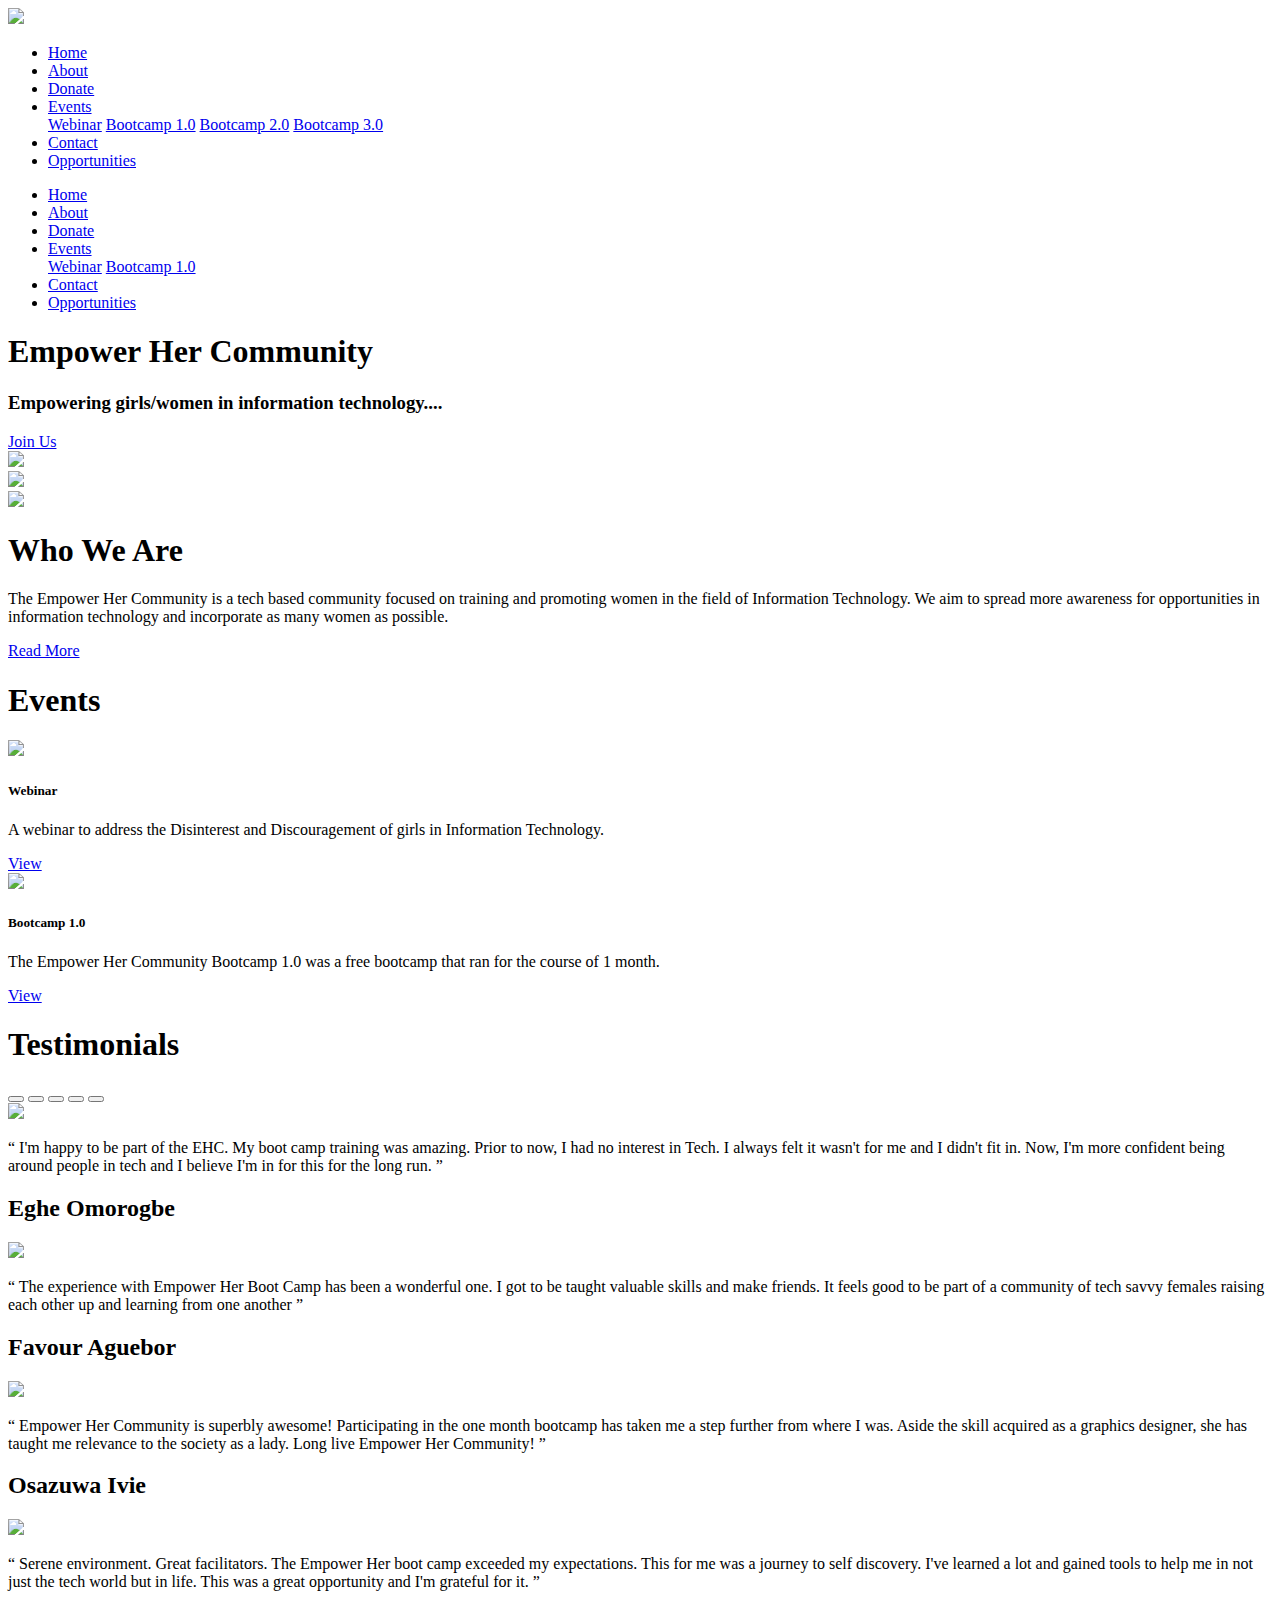
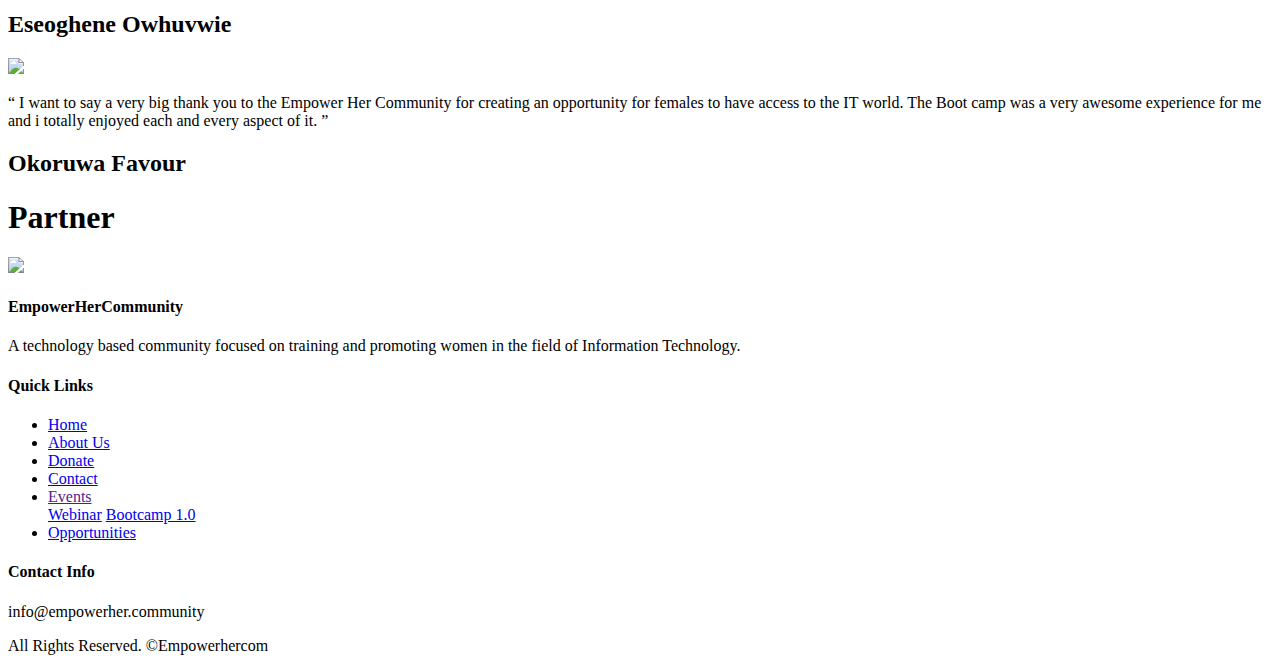
==== index.html @ c6d70447 "feat:added bootcamp 3.0" ====
<!DOCTYPE html>
<html lang="en">
<head>
    <meta charset="UTF-8">
    <meta http-equiv="X-UA-Compatible" content="IE=edge">
    <meta name="viewport" content="width=device-width, initial-scale=1.0">
    <meta name="title" content="The Empower Her Community is a tech based community focused on training and promoting women in the field of Information Technology. We aim to spread more awareness for opportunities in information technology and incorporate as many women as possible.">
    <meta name="description" content="The Empower Her Community is a tech based community focused on training and promoting women in the field of Information Technology. We aim to spread more awareness for opportunities in information technology and incorporate as many women as possible.">
    <meta name="keywords" content="Empower Her, Women Empowerment, Empowered, Skills, Empowered, Women, Girls, Elizabeth Okaome, Technology, Tech, Tech for girls, Women Empowered, Empower her, IT, Employment, Benin city, Edo state, Nigeria, South Africa, Data Science, Digital marketing, 3D printing, Web development, Web design, Graphic design, UI/UX">
    <meta name="robots" content="index, follow">
    <meta http-equiv="Content-Type" content="text/html; charset=utf-8">
    <meta name="language" content="English">

    <title>EMPOWER HER COMMUNITY</title>

    <!-- fav icon -->
    <link rel="icon" href="img/logo3.png" type="image/x-icon" />

    <!-- css files -->
    <link href="css/mdb.min.css" rel="stylesheet"  type="text/css"/><!-- MDB -->
    <link href="css/empowerher.css" rel='stylesheet' type='text/css'/><!-- custom css -->
    <link rel="stylesheet" href="https://maxst.icons8.com/vue-static/landings/line-awesome/font-awesome-line-awesome/css/all.min.css"><!--line awesome css -->

</head>
<body>
    <!-- Start your project here-->

    <main>
        <!-- Scroll to the top icon start-->
        <a href="#" class="scrolltop" id="scroll-top">
            <i class="fas fa-arrow-up scrolltop__icon"></i>
        </a>
        <!-- Scroll to the top icon send-->

        <!-- Nav start-->
        <section class="header">
            <nav>
                <a href="index.html">
                    <img src="img/logo3.png">
                </a>
                <div class="nav-links">
                    <ul>
                        <li>
                            <a href="index.html">Home</a>
                        </li>
                        <li>
                            <a href="about.html">About</a>
                        </li>
                        <li>
                            <a href="https://paystack.com/pay/empowerhercommunity" target=_blank>Donate</a>
                        </li>
                        <li class="dropdown">
                            <a href="#" class="dropdown-btn">Events</a>
                            <div class="dropdown-content">
                                <a href="webinar.html">Webinar</a>
                                <a href="bootcamp1.html">Bootcamp 1.0</a>
                                <a href="bootcamp2.html">Bootcamp 2.0</a>
                                <a href="bootcamp3.html">Bootcamp 3.0</a>
                            </div>
                        </li>
                       
                        <li>
                            <a href="contact.html">Contact</a>
                        </li>
                        <li>
                            <a href="opportunity.html">Opportunities</a>
                        </li>
                    </ul>
                </div>
                <div class="nav-overlay" onclick="hideMenu()"></div>
                <div class="mobile-view" id="navLinks">
                    <i class="fa fa-times" onclick="hideMenu()"></i>
                    <ul>
                        <li>
                            <a href="index.html">Home</a>
                        </li>
                        <li>
                            <a href="about.html">About</a>
                        </li>
                        <li>
                            <a href="https://paystack.com/pay/empowerhercommunity" target=_blank>Donate</a>
                        </li>
                        <li class="dropdown">
                            <a href="#" class="dropdown-btn">Events</a>
                            <div class="dropdown-content">
                                <a href="webinar.html">Webinar</a>
                                <a href="bootcamp1.html">Bootcamp 1.0</a>
                            </div>
                        </li>

                        <li>
                            <a href="contact.html">Contact</a>
                        </li>
                        <li>
                            <a href="opportunity.html">Opportunities</a>
                        </li>
                    </ul>
                </div>
                <i class="fa fa-bars" onclick="showMenu()"></i>
            </nav>
        </section>
        <!-- Nav end-->
    
        <!-- Banner start -->

        <!-- effect-wrap-start -->
        <div class="effect-wrap">
            <div class="effect effect-1">
            </div>
            <div class="effect effect-2">
            <div></div>
            <div></div>
            <div></div>
            <div></div>
            <div></div>
            <div></div>
            <div></div>
            <div></div>
            <div></div>
            <div></div>
            <div></div>
            <div></div>
            <div></div>
            <div></div>
            <div></div>
            <div></div>
            <div></div>
            <div></div>
            <div></div>
            <div></div>
            <div></div>
            <div></div>
            <div></div>
            <div></div>
            <div></div>
            <div></div>
            <div></div>
            <div></div>
            <!-- 28 divs -->
            </div>
            <div class="effect effect-3">
            </div>
            <div class="effect effect-4">
            </div>
            <div class="effect effect-5">
            <div></div><div></div><div></div><div></div>
            <div></div><div></div><div></div><div></div>
            <div></div><div></div> <!-- 10 divs-->
            </div>
        </div>
        <!-- effect-wrap-end -->

        <section class="banner container">
            <div class="row mt-5 pt-5">
                <div class="col-xl-6 col-lg-6 col-sm-12 col-xs-12 pt-5 banner_data">
                    <h1>Empower Her Community</h1>
                    <div>
                        <h3>Empowering girls/women in information technology....</h3>
                    </div>
                    <div class="banner-btn">
                        <a href="https://docs.google.com/forms/d/e/1FAIpQLSdiqxcF-QKi9bf97M6XaNUEmr1dc-5wOLpeAJqNWaCtRjTb5A/viewform" target="_blank">Join Us</a>
                    </div>
                </div>
                <div class="col-xl-6 col-lg-6 col-sm-12 col-xs-12 banner_img">
                    <img src="img/1.png">
                </div>
            </div>
        </section>
        <!-- Banner end -->

        <!-- About us start -->
        <section class="about container my-5 pt-5">
        <div class="row about-row">
            <div class="col-xl-6 col-lg-6 col-sm-12 col-xs-12">
                    <div class="row about-img-row">
                        <div class="col-xl-5 col-lg-5 col-sm-5 col-xl-5 about_img_1 mt-5 about_details">
                            <img src="img/2.jpg " class="about_immg">
                        </div>
                        <div class="col-xl-7 col-lg-7 col-sm-7 col-xl-7 about_img_2 about_deta">
                            <img src="img/3.jpg" class="about_immg">
                        </div>
                    </div>
            </div>
            <div class="col-xl-6 col-lg-6 col-sm-12 col-xs-12 abo_txt">
                    <h1 class="text-center mt-3 mb-5">Who We Are</h1>
                    <p class="about_immg about_detty">
                        The Empower Her Community is a tech based community focused on training and promoting women in the field of Information Technology. We aim to spread more awareness for opportunities in information technology and incorporate as many women as possible.
                    </p>
                    <div class="banner-btn">
                        <a href="about.html">Read More</a>
                    </div>
            </div>
        </div>
        </section>
        <!-- About us end -->

        <!-- programs start -->
        <section class="programs prog-includes py-5">
            <div class="container-fluid mb-5">
                <h1 class="text-center mb-5 pb-3">Events</h1> 
                <div class="row pt-5" style="margin-left: auto; margin-right: auto;">
                    <div class="col-xl-6 col-lg-6 col-sm-12 col-xs-12">
                        <div class="row">
                            <div class="col-xl-5 col-lg-5 col-sm-12 col-xs-12  pro-webinar-1">
                                <img src="img/15.jpg">
                                <div class="div-icons d-flex align-items-center justify-content-center">
                                    <i class="fas fa-users"></i>
                                </div>
                            </div>
                            <div class="col-xl-7 col-lg-7 col-sm-12 col-xs-12 ps-4  pro-webinar-2">
                                <div class="card-body ">
                                    <h5 class="card-title pb-3">
                                       Webinar
                                    </h5>
                                    <p class="card-text"> 
                                        A webinar to address the Disinterest and Discouragement of girls in Information Technology.
                                    </p>
                                    <div class="banner-btn">
                                        <a href="webinar.html">View</a>
                                    </div>
                                </div>
                            </div>
                        </div>
                    </div>
                    <div class="col-xl-6 col-lg-6 col-sm-12 col-xs-12 ">
                        <div class="row">
                            <div class="col-xl-5 col-lg-5 col-sm-12 col-xs-12 prog-bootcamp-1">
                                <img src="img/5.jpg">
                                <div class="div-icons d-flex align-items-center justify-content-center">
                                    <i class="fas fa-laptop"></i>
                                </div>
                            </div>
                            <div class="col-xl-7 col-lg-7 col-sm-12 col-xs-12 ps-4 prog-bootcamp-2">
                                <div class="card-body ">
                                  
                                    <h5 class="card-title pb-3">
                                        Bootcamp 1.0
                                    </h5>
                                    <p class="card-text"> 
                                        The Empower Her Community Bootcamp 1.0 was a free bootcamp that ran for the course of 1 month.
                                    </p>
                                    <div class="banner-btn">
                                        <a href="bootcamp1.html">View</a>
                                    </div>
                                </div>
                            </div>
                        </div>
                    </div>
                </div>
            </div>
        </section>
        <!-- programs end -->
        
        <!-- testimonial start -->
        <section class="testimonials py-5">
            <div class="container test_con">
                <h1 class="text-center py-3">Testimonials</h1> 
                <div class="row testi-slider carousel slide" id="carouselExampleIndicators" data-mdb-ride="carousel">
                    <div class="carousel-indicators">
                        <button
                          type="button"
                          data-mdb-target="#carouselExampleIndicators"
                          data-mdb-slide-to="0"
                          class="active"
                          aria-current="true"
                          aria-label="Slide 1"
                        ></button>
                        <button
                          type="button"
                          data-mdb-target="#carouselExampleIndicators"
                          data-mdb-slide-to="1"
                          aria-label="Slide 2"
                        ></button>
                        <button
                          type="button"
                          data-mdb-target="#carouselExampleIndicators"
                          data-mdb-slide-to="2"
                          aria-label="Slide 3"
                        ></button>
                        <button
                          type="button"
                          data-mdb-target="#carouselExampleIndicators"
                          data-mdb-slide-to="3"
                          aria-label="Slide 4"
                        ></button>
                        <button
                          type="button"
                          data-mdb-target="#carouselExampleIndicators"
                          data-mdb-slide-to="4"
                          aria-label="Slide 5"
                        ></button>
                    </div>
                    <div class="carousel-inner">
                        <div class="col-10 text-center carousel-item active">
                            <img src="img/test1.jpg">
                            <p class="my-3">
                                <q> 
                                    I'm happy to be part of the EHC. My boot camp training was amazing. Prior to now, I had no interest in Tech. I always felt it wasn't for me and I didn't fit in.
                                    Now, I'm more confident being around people in tech and I believe I'm in for this for the long run. 
                                </q>
                            </p>
                            <h2 class="py-5">Eghe Omorogbe</h2>
                        </div>
                        <div class="col-10 text-center carousel-item">
                            <img src="img/test5.png">
                            <p class="my-3">
                                <q> The experience with Empower Her Boot Camp has been a wonderful one. I got to be taught valuable skills and make friends. It feels good to be part of a community of tech savvy females raising each other up and learning from one another </q>
                            </p>
                            <h2 class="py-5">Favour Aguebor</h2>
                        </div>
                        <div class="col-10 text-center carousel-item">
                            <img src="img/test2.jpg">
                            <p class="my-3">
                                <q> Empower Her Community is superbly awesome! Participating in the one month bootcamp has taken me a step further from where I was. Aside the skill acquired as a graphics designer,
                                    she has taught me relevance to the society as a lady. Long live Empower Her Community! </q>
                            </p>
                            <h2 class="py-5"> Osazuwa Ivie</h2>
                            
                        </div>
                        <div class="col-10 text-center carousel-item">
                            <img src="img/test4.jpg">
                            <p class="my-3">
                                <q> Serene environment. Great facilitators.
                                    The Empower Her boot camp exceeded my expectations. This for me was a journey to self discovery. I've learned a lot and gained tools to help me in not just the tech world but in life. This was a great opportunity and I'm grateful for it.
                                </q>
                            </p>
                            <h2 class="py-5">Eseoghene Owhuvwie</h2>
                        </div>
                        <div class="col-10 text-center carousel-item">
                            <img src="img/test3.jpg">
                            <p class="my-3">
                                <q> I want to say a very big thank you to the Empower Her Community for creating an opportunity for females to have access to the IT world. The Boot camp was a very awesome experience for me and i totally enjoyed each and every aspect of it. </q>
                            </p>
                            <h2 class="py-5">Okoruwa Favour</h2>
                        </div>
                    </div>
                </div>

            </div>
            </div>
        </section>
        <!-- testimonial end -->

        <!-- our-partner start  -->
        <section class="py-3">
            <div class="container">
               <h1 class="text-center py-3">Partner</h1>
               <div class="row pt-3 pb-5 fav_quote">
                   <div class="text-center">
                        <img src="https://images.app.goo.gl/xYxTwXEX13fHiTHLA">
                   </div>
               </div>
            </div>
        </section>
        <!-- our-partner end -->

        <!-- Footer start -->
        <footer class="py-5">
            <div class="container py-sm-3">
            <div class="row footer-grids">
               
                <div class="col-xl-5 col-lg-5 col-sm-6 col-xs-12 mb-5 footer_1">
                    <div class="inner">
                        <h4 class="mb-sm-4">EmpowerHerCommunity</h4>
                        <p class="mb-3">
                            A technology based community focused on training and promoting women in the field of Information Technology.
                        </p>
                        <div class="social-links">
                            <a href="https://twitter.com/empowerhercom?s=08" target="_blank" class="pe-4"><i class="fab fa-twitter"></i></a>
                            <a href="https://instagram.com/empowerher_community?igshid=1ua5s3rr37m8b" target="_blank" class="pe-4"><i class="fab fa-instagram"></i></a>
                            <a href="https://www.facebook.com/empowerhercom/" target="_blank" class="pe-4"><i class="fab fa-facebook-f"></i></a>
                            <a href="https://docs.google.com/forms/d/e/1FAIpQLSdiqxcF-QKi9bf97M6XaNUEmr1dc-5wOLpeAJqNWaCtRjTb5A/viewform" target="_blank" class="pe-4"><i class="fab fa-slack"></i></a>
                        </div>
                    </div>
                </div>
                <div class="col-xl-3 col-lg-3 col-sm-6 col-xs-12 mb-4 footer_2">
                    <div class="inner">
                        <h4 class="mb-sm-4">Quick Links</h4>
                        <ul class="footer-links">
                            <li>
                                <a href="index.html">Home</a>
                            </li>
                            <li class="my-2">
                                <a href="about.html">About Us</a>
                            </li>
                            <li>
                                <a href="https://paystack.com/pay/empowerhercommunity" target=_blank>Donate</a>
                            </li>
                            <li class="my-2">
                                <a href="contact.html">Contact</a>
                            </li>
                            <li class="dropdown">
                                <a href="" class="dropdown-btn">Events</a>
                                <div class="dropdown-content">
                                    <a href="webinar.html">Webinar</a>
                                    <a href="bootcamp1.html">Bootcamp 1.0</a>
                                </div>
                            </li>
                            <li>
                                <a href="opportunity.html">Opportunities</a>
                            </li>
                        </ul>
                    </div>
                </div>
                <div class="col-xl-4 col-lg-4 col-sm-6 col-xs-12 mb-4 footer_3">
                    <div class="inner">
                        <h4 class="mb-sm-4">Contact Info</h4>
                        <p>
                            info@empowerher.community
                        </p>
                    </div>
                </div>
            </div>
            <div class="footer-bottom">
                <p>All Rights Reserved. &copy;Empowerhercom
                    <span class="current-date-year"></span>
                </p>
            </div>
            </div>
        </footer>
        <!-- Footer end -->
    </main>

    <!--/. End your project here-->
    
    <!-- scroll reveal -->
    <script src="https://unpkg.com/scrollreveal"></script>
    <!-- MDB -->
    <script type="text/javascript" src="js/mdb.min.js"></script>
    <!-- Custom script -->
    <script type="text/javascript" src="js/empowerher.js"></script>
</body>
</html>
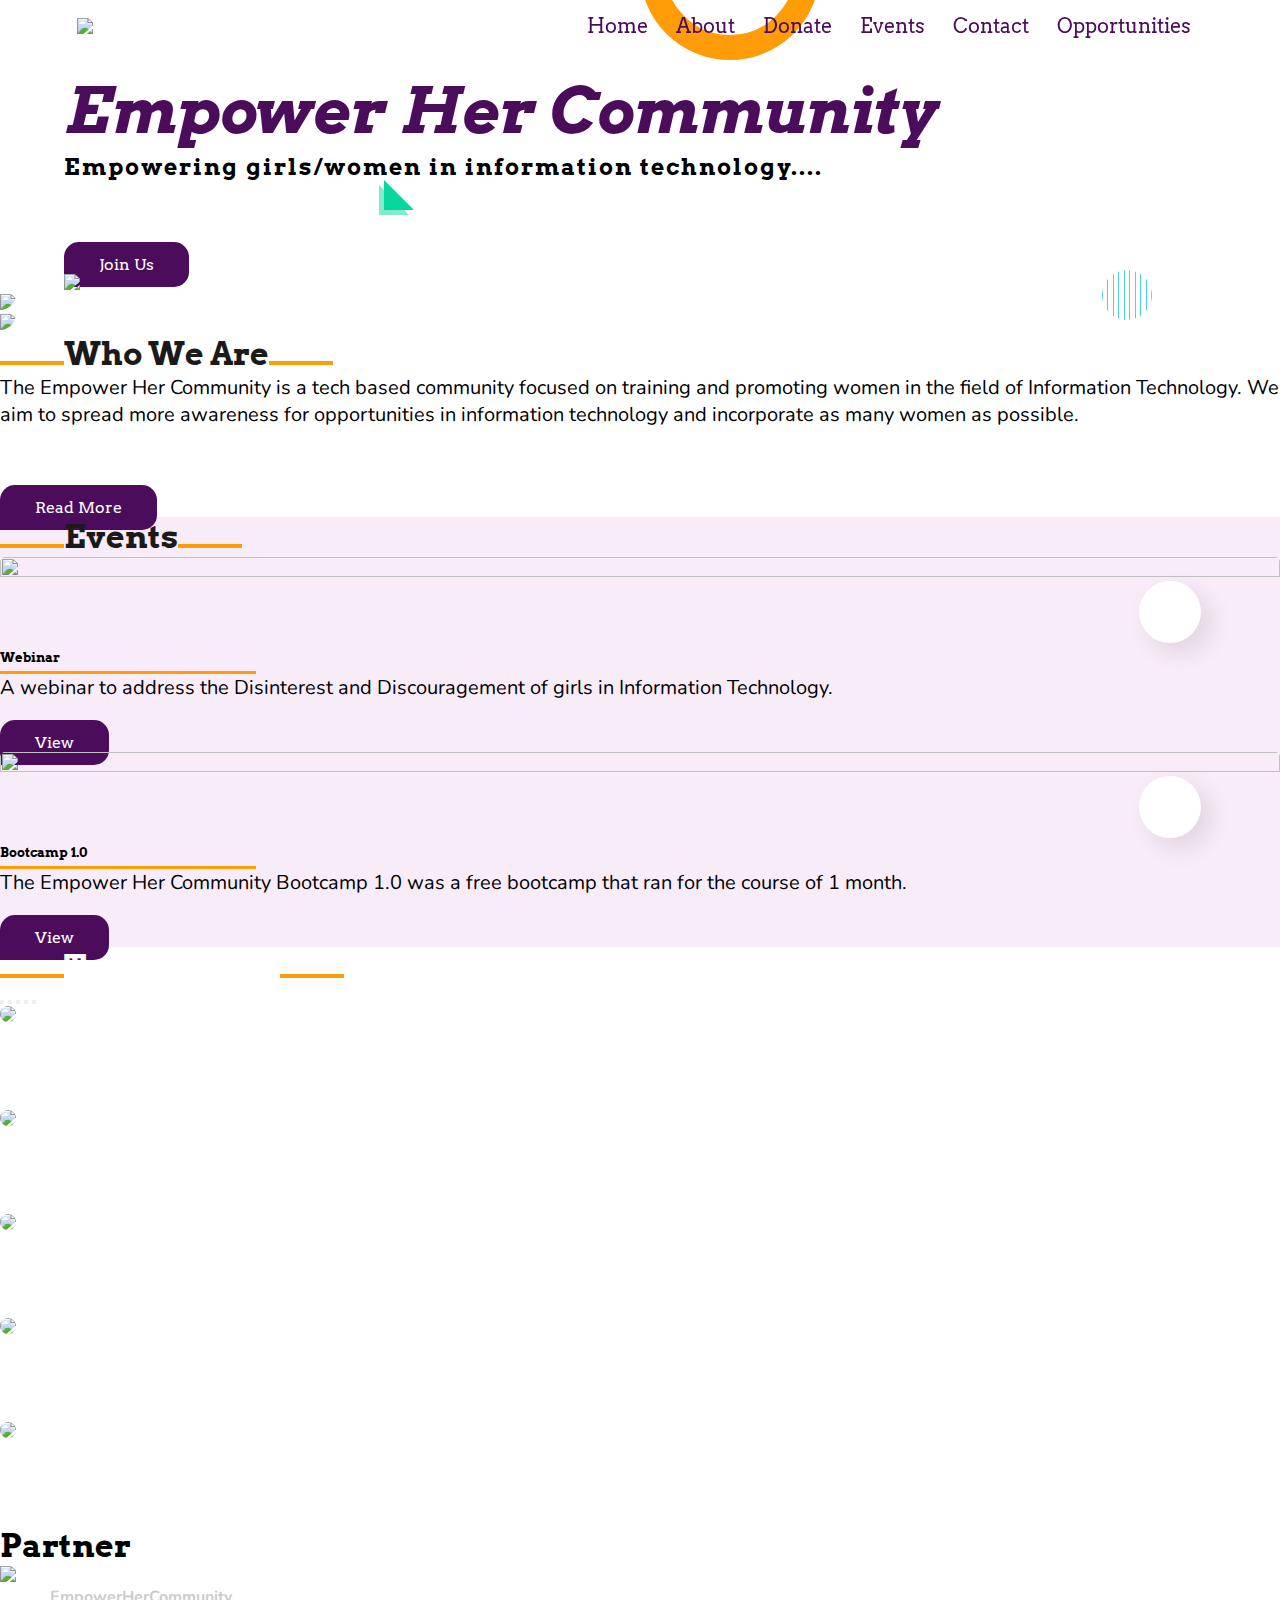
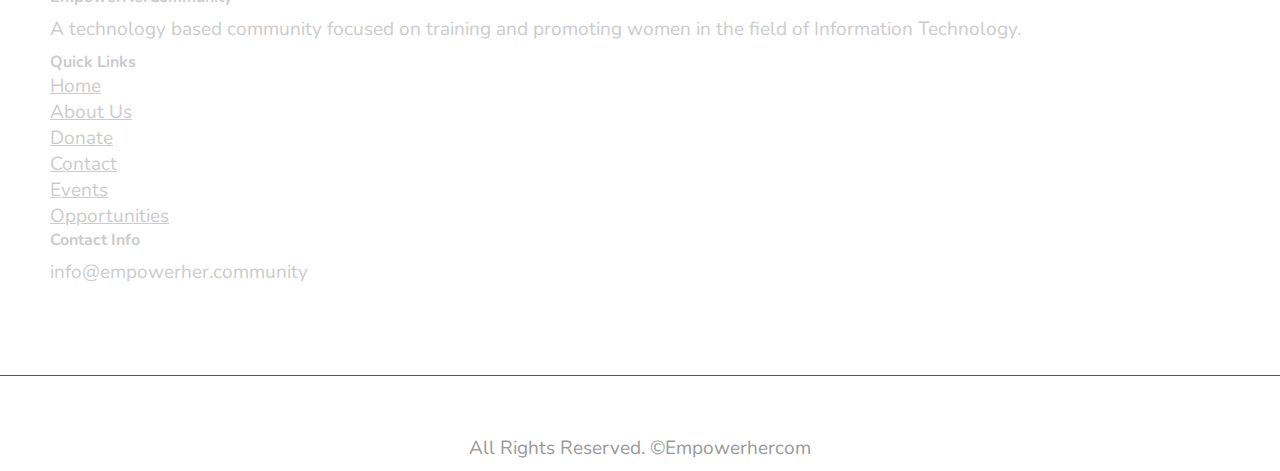
==== commit 08ddab02: "feat:added bootcamp 3.0" ====
--- a/index.html
+++ b/index.html
@@ -85,6 +85,8 @@
                             <div class="dropdown-content">
                                 <a href="webinar.html">Webinar</a>
                                 <a href="bootcamp1.html">Bootcamp 1.0</a>
+                                <a href="bootcamp2.html">Bootcamp 2.0</a>
+                                <a href="bootcamp3.html">Bootcamp 3.0</a>
                             </div>
                         </li>
 
--- a/css/empowerher.css
+++ b/css/empowerher.css
@@ -0,0 +1,1175 @@
+/*===== GOOGLE FONTS =====*/
+/* @import url("https://fonts.googleapis.com/css2?family=Poppins:wght@400;500;600&display=swap");*/
+/* @import url('https://fonts.googleapis.com/css2?family=Josefin+Sans:ital,wght@0,100;0,400;0,500;1,300&display=swap');*/
+@import url('https://fonts.googleapis.com/css2?family=Nunito:wght@200;300;400;600;700;800&display=swap');
+@import url('https://fonts.googleapis.com/css2?family=Arvo:ital,wght@1,700&display=swap');
+
+
+
+
+/* This will affect all elements*/
+*{
+    margin: 0;
+    padding: 0;
+    box-sizing: border-box;
+    font-family: "Arvo", sans-serif;
+    
+}
+p,
+q
+{
+    font-family:  'Nunito', sans-serif;
+   
+}
+
+html{
+    scroll-behavior: smooth;
+}
+body{
+    background-color: white;
+    /*background-color: #eff5f5;*/
+   
+}
+
+/* Scroll top */
+.scrolltop{
+    position: fixed;
+    right: 1rem;
+    bottom: -20%;
+    display: flex;
+    justify-content: center;
+    align-items: center;
+    padding: .3rem;
+    background: #ff9c07;
+    border-radius: .4rem;
+    z-index: 10;
+    transition: .4s;
+    visibility: hidden;
+}
+  
+.scrolltop:hover{
+    box-shadow: 0 0 20px 0px rgba(0,0,0,0.2);
+}
+  
+.scrolltop__icon{
+    font-size: 1.4rem;
+    color: #FBFEFD;
+}
+  
+/* Show scrolltop */
+.show-scroll{
+    visibility: visible;
+    bottom: 1.5rem;
+}
+
+
+/* Nav start */
+.header{
+    min-height: 20vh;
+    width: 100%;
+    position: fixed;
+    z-index: 100;
+}
+
+nav{
+    display: flex;
+    padding: .5% 6%;
+    justify-content: space-between;
+    align-items: center;
+    transition: 0.5s ease;
+}
+nav img{
+    width: 6rem;
+}
+.nav-links{
+    flex: 1;
+    text-align: right; 
+}
+.nav-links ul li{
+    list-style: none;
+    display: inline-block;
+    padding: 8px 12px;
+    position: relative;
+}
+.nav-links ul li a{
+    text-decoration: none;
+    font-size: 20px;
+    color: #4c0c5c;
+    
+}
+.nav-links ul li::after{
+    content: '';
+    /*width: 100%; show them this first*/
+    width: 0%;
+    height: 2px;
+    background: #ff9c07;
+    display: block;
+    margin: auto;
+    transition: 0.5s;
+}
+.nav-links ul li:hover::after{
+    width: 100%;
+}
+
+nav .fa{
+   display: none;
+}
+.mobile-view{
+    display: none;
+}
+nav.sticky{
+    /*background-color: #eff5f5;*/
+    background-color: white;
+    box-shadow: 0 2px 4px rgba(0,0,0,.1);
+    /*box-shadow: 0 0 20px 0px rgba(0,0,0,0.2);*/
+}
+.dropdown {
+    position: relative;
+    display: inline-block;
+}
+.dropdown-btn{
+    transition: 0.5s ease!important;
+}
+.dropdown-content {
+    display: none;
+    position: absolute;
+    background-color: #f1f1f1;
+    min-width: 160px;
+    box-shadow: 0px 8px 16px 0px rgba(0,0,0,0.2);
+    z-index: 1;  
+}
+.dc2{
+    z-index: 1000;
+}
+  
+.dropdown-content a {
+    color: black;
+    padding: 12px 16px;
+    text-decoration: none;
+    display: block;
+    font-size: 15px!important;
+    text-align: left;
+    transition: 0.5s ease;
+}
+.dropdown:hover .dropdown-content {
+    display: block;
+}
+.dropdown-content a:hover {
+    background-color: #ddd;
+}
+
+
+@media(max-width: 767px) {
+    .nav-links{
+        display: none;
+    }
+    nav .fa{
+        display: block;
+        margin: 10px;
+        font-size: 22px;
+        cursor: pointer;
+    }
+    nav .fa-bars{
+        color: #4c0c5c;
+    }
+    nav .fa-times{
+        color: white;
+    }
+    .mobile-view ul li{
+        display: block;
+    }
+    .mobile-view ul{
+        padding: 30px;
+    }
+    .mobile-view{
+        position: fixed;
+        background: #130316;
+        height: 100%;
+        width: 200px;
+        top: 0;
+        right: 0;
+        text-align: left;
+        display: none;
+    
+    }
+    .mobile-view.view_nav{
+      display: flex;
+    }
+    .mobile-view ul li{
+        list-style: none;
+        display: block;
+        padding: 5px 0;
+        position: relative;
+    }
+    .mobile-view ul li a{
+        text-decoration: none;
+        font-size: 20px;
+        color: white;
+    }
+    .nav-overlay{
+        position: fixed;
+        right:0;
+        top:0;
+        background-image: linear-gradient(to bottom, rgba(0,0,0, 0.85), rgba(0,0,0, 0.5));
+        height: 100%;
+        width: 100%;
+        transform: translate(-100%);
+    }
+    
+    .nav-overlay.open{
+      transform: translate(0%);	
+    }
+
+    .dropdown-content {
+        background-color: #130316;
+    }
+      
+    .dropdown-content a {
+        color: white;
+    }
+    .dropdown-content a:hover {
+        background-color: #ddd;
+        color: #26062d;
+    }
+}
+@media(max-width: 500px){
+    nav img{
+        width: 4rem;
+    }
+}
+@media(max-width: 400px){
+    nav img{
+        width: 3rem;
+    }
+}
+
+
+/* Nav end */
+
+/* Banner start */
+.banner{
+    width: 90%;
+    margin: auto;
+    padding-top: 70px;
+    z-index: 0;
+}
+.banner h1{
+    font-size: 4rem;
+    font-style: italic;
+    color:  #4c0c5c;
+    font-weight: bolder;
+}
+.banner h3{
+    font-size: 23px;
+    letter-spacing: 2px;
+    font-stretch: expanded;
+    line-height: 1.5;
+    
+}
+.banner_img img{
+    object-fit: cover;
+    width: 90%;
+}
+.banner .banner-btn, .about .banner-btn, .programs .banner-btn, .contact-us .banner-btn,
+.opportunity .banner-btn{
+    margin-top: 70px;
+}
+.banner a, .about a, .programs a, .prog-includes .banner-btn > a, .contact-box .banner-btn > button,
+.opportunity .banner-btn > a{
+    padding: 13px 35px;
+    background:    #4c0c5c;
+    text-decoration: none;
+    border-radius: 15px;
+    border-bottom-left-radius: 0px;
+    transition: 0.5s ease;
+    color: white;
+}
+.banner a:hover, .about a:hover, .programs a:hover, 
+.prog-includes .banner-btn > a:hover, .contact-box .banner-btn > button:hover,
+.opportunity .banner-btn > a:hover{
+    background: #ff9c07;
+    color: #4c0c5c;
+    
+}
+@media(max-width: 1113px){
+    .banner h1{
+        font-size: 2.6rem;
+    }
+}
+@media(max-width: 991px){
+    .banner_img img{
+        padding-top: 4rem;
+        width: 100%;
+    }
+}
+@media(max-width: 700px){
+    .banner .row{
+        margin-top: 0!important;
+    }
+}
+@media(max-width: 710px){
+    .banner h1{
+        font-size: 2.3rem;
+    }
+    .banner h3{
+        font-size: 19px;
+        
+        
+    }
+}
+@media(max-width: 670px){
+    .banner_img{
+        margin-top: 20px;
+    }
+}
+
+/* effect-wrap-start */
+.effect-wrap{
+    max-width: 100%;
+    overflow-x: hidden;
+}
+.effect-wrap .effect{
+    position: absolute;
+    z-index: -1;
+}
+.effect-1{
+    width: 30px;
+    height: 30px;
+    border: 4px solid #8a49ff;
+    right: 10%;
+    bottom: 10%;
+    animation: spin 10s linear infinite;
+}
+.effect-2{
+    left: 3%;
+    bottom: 20%;
+    width: 40px;
+    display: flex;
+    flex-wrap: wrap;
+    justify-content: space-between;
+    animation: topBounce 3s ease-in-out infinite;
+}
+.effect-2 div{
+    height: 3px;
+    width: 3px;
+    background-color: #ff9c07;
+    margin: 0 3px 3px;
+    border-radius: 50%;
+}
+.effect-3{
+    height: 180px;
+    width: 180px;
+    border: 25px solid #ff9c07;
+    border-radius: 50%;
+    left: 50%;
+    top: -120px;
+    animation: leftBounce 3s ease-in-out infinite;
+
+}
+.effect-4{
+    border-top: 30px solid transparent;
+    border-left: 30px solid #06d79c;
+    left: 30%;
+    top: 20%;
+    animation: spin 15s linear infinite;
+}
+.effect-4::before{
+    content: '';
+    border-top: 30px solid transparent;
+    border-left: 30px solid #06d79c;
+    position: absolute;
+    opacity: 0.5;
+    left: -35px;
+    top: -25px;
+}
+.effect-5{
+    height: 50px;
+    width: 50px;
+    right: 10%;
+    top: 30%;
+    display: flex;
+    justify-content: space-between;
+    border-radius: 50%;
+    overflow: hidden;
+    animation: spin 10s linear infinite;
+
+}
+.effect-5 div{
+    width: 1px;
+    background-color: #4dd0e1;
+}
+@keyframes spin {
+    0%{
+        transform: rotate(0deg);
+    }
+    100%{
+        transform: rotate(360deg);
+    }
+}
+@keyframes topBounce {
+    0%,100%{
+        transform: translateY(0);
+    }
+    50%{
+        transform:translateY(25px) ;
+    }
+}
+@keyframes leftBounce {
+    0%,100%{
+        transform: translateX(0);
+    }
+    50%{
+        transform:translateX(25px) ;
+    }
+}
+@keyframes fadeInTop {
+    0%{
+        opacity: 0;
+        transform: translateY(-25px);
+    }
+    100%{
+        opacity: 1;
+        transform: translateY(0px);
+    }
+    
+}
+@media(max-width: 767px){
+    .effect-3{
+        margin-left: -60px;
+    }
+}
+/* effect-wrap-end */
+/* Banner end */
+
+
+/* about-us section start */
+.about h1, .programs h1,
+.team h1, .gall-container h1{
+    color:  #1a1a1a;
+}
+.about h1::before, .about h1::after, 
+.programs h1::before, .programs h1::after,
+.testimonials h1::before, .testimonials h1::after, 
+.fav-quote h1::before, .fav-quote h1::after,
+.contact-us h3::before, .contact-us h3::after,
+.team h1::before, .team h1::after,
+.gall-container h1::before, .gall-container h1::after{
+    content: '';
+    width: 5%;
+    height: 4px;
+    background: #ff9c07;
+    display: inline-block;
+    margin: auto;
+    
+}
+.about .about_img_1, .about .about_img_2{
+    padding-left: 0;
+    padding-right: 0;
+    margin-left: 0;
+    margin-right: 0;
+}
+.about .about_img_1 > img, .about .about_img_2 > img{
+    object-fit: cover;
+    width: 85%;
+    border-bottom-right-radius: 40px;
+}
+.about p, .programs p{
+  font-size: 20px;
+}
+@media(max-width: 991px){
+    .about .banner-btn, .about p{
+        text-align: center;
+    }
+    .about p{
+        text-align: center;
+    }
+    .about-img-row{
+        margin: auto!important;
+    }
+    .about-img-row img{
+        margin: auto!important;
+    }
+    .abo_txt{
+        margin-top: 3rem;
+    }
+}
+@media(max-width: 576px){
+    .about-img-row{
+       margin: auto!important;
+    }
+    .about .about_img_1{
+        width: 40%;
+    }
+    .about .about_img_2{
+        width: 60%;
+    }
+    .about p{
+        font-size: px;
+    }
+}
+/* about-us section end */
+
+/* programs section start */
+
+
+.prog-includes{
+    background-color: #f8ecf8; 
+    margin: auto;
+}
+.prog-includes img{
+    padding: 0!important;
+    object-fit: cover;
+    height: 95%;
+    width: 100%;
+    border-radius:  5px;
+}
+.prog-includes .card-body .card-title{
+    font-weight: bolder;
+    line-height: 28px;
+}
+.prog-includes .card-body .card-title::after{
+    content: '';
+    /*width: 100%; show them this first*/
+    width: 20%;
+    height: 3px;
+    background: #ff9c07;
+    display: block;
+}
+.prog-includes .div-icons{
+    position: relative;
+    bottom: 80%;
+    left: 89%;
+    width: 3.875rem;
+    height: 3.875rem;
+    border-radius: 50%;
+    background: #fff;
+    box-shadow: 10px 10px 25px 0 rgb(0 0 0 / 10%);
+}   
+.div-icons .fa-laptop{
+    color: #fb839e;
+    font-size: 35px;
+    
+}
+.div-icons .fa-users{
+    color: #8a49ff;
+    font-size: 35px;
+    
+}
+.prog-includes .banner-btn{
+    margin-top: 2rem;
+}
+@media screen and (max-width: 991px){
+    .prog-includes .div-icons{
+        bottom: 0;
+        top: -6%;
+        left: 0;
+        margin: auto;
+    } 
+    .prog-includes .card-body{
+        padding-top: 25px;
+    }
+    .prog-includes > .container > .row > .col-xl-6{
+        margin-bottom: 30px!important;
+    }
+    .prog-includes h1{
+        margin-bottom: 0!important; 
+    }
+    .prog-includes .banner-btn{
+        text-align: center;
+    }
+    .prog-includes .col-xl-6:last-child{
+        margin-top: 70px;
+    }
+    .prog-includes .card-body .card-title{
+        text-align: center;
+    }
+    .prog-includes .card-body .card-title::after{
+        display: none;
+    }
+    .prog-includes .card-text{
+        text-align: center;
+    }
+}
+@media screen and (max-width: 500px){
+    .prog-includes .card-body{
+        padding-top: 35px;
+    }
+    
+}
+@media screen and (max-width: 450px){
+    .prog-includes .div-icons{
+        bottom: 0;
+        top: -10%;
+        left: 0;
+        margin: auto;
+    } 
+    
+}
+/* programs section end */
+
+/* testimonial start */
+.testimonials{
+    background: linear-gradient(rgba(0, 0, 0, 0.9),rgba(0, 0, 0, 0.9)), url(../img/6.jpg);
+    background-size: cover;
+    background-attachment: fixed;
+    background-repeat: no-repeat;
+}
+.testimonials h1{
+    color: white;
+}
+.testi-slider > div{
+    margin: auto;
+}
+.testi-slider img{
+    width: 100px;
+    border-radius: 50%;
+}
+.testi-slider .text-center{
+    color: white;
+}
+.testi-slider p{
+    font-size: 20px;
+}
+/* testimonial end */
+
+
+/*== footer section starts ==*/
+footer{
+    color: #ccc;
+    background: linear-gradient(rgba(0, 0, 0, 0.82),rgba(0, 0, 0, 0.82)), url(../img/footer.jpg);
+    background-repeat: no-repeat;
+    background-size: cover;
+    background-attachment: fixed;
+  
+}
+
+footer p{
+    line-height: 2.3;
+    font-size: 19px!important;
+}
+
+footer i{
+    color:  #ff9c07;
+    font-size: 20px;
+    transition: 0.3s ease;
+}
+footer i:hover{
+    color: #fff;
+}
+footer ul li{
+    list-style-type: none;
+}
+footer .inner{
+    padding-left: 50px;
+}
+.footer-links li a{
+    color: #ccc!important;
+    font-style: normal;
+    font-family:  'Nunito', sans-serif!important;
+    font-size: 19px;
+}
+.footer-links li a:hover{
+    color:  #ff9c07!important;
+}
+.footer > div > div > div:nth-child(2) div{
+    padding-right: 30px;
+}
+.footer-bottom{
+    color: #999;
+    padding-top: 50px;
+    border-top: 1px solid rgb(90, 89, 89);
+    margin-top: 80px;
+}
+.footer-bottom > p{
+    text-align: center;
+}
+footer .dropdown-content a{
+    color: #000!important;
+}
+footer h4{
+    font-family:  'Nunito', sans-serif!important;
+}
+
+@media screen and (max-width: 767px){
+    footer .container{
+        margin: 0;
+    }
+    footer .col-xl-5,
+    footer .col-xl-3,
+    footer .col-xl-4{
+        width: 100%;
+    }
+    footer .dropdown-content{
+        background-color: #f1f1f1;
+    }
+    footer .dropdown-content a{
+        background-color: #ddd;
+    }
+}
+@media screen and (max-width: 575px){
+    footer .inner{
+        padding-left: 0px;
+    }
+}
+@media screen and (max-width: 400px){
+    footer p{
+        font-size: 10px;
+    }
+}
+ol, ul{
+    padding-left: 0rem!important;
+}
+
+
+/*== footer section ends ==*/
+
+/*== about us page start ==*/
+/*== about us section start  ==*/
+.mission-vison .card{
+  border: none!important;
+  position: relative;
+  
+}
+.mission-vison i{
+    font-size: 40px;
+    line-height: 65px!important;
+}
+.mission-vison .icon{
+    background-color: #ff9c07!important;
+    position: absolute;
+    top: -10%!important;
+    left: 46%;
+    
+}
+.mission_n .icon{
+    background-color: #8a49ff!important;
+}
+
+.mission-vison .vison_n .card{
+    border-top: 5px solid #8a49ff!important;
+}
+.mission-vison .mission_n .card{
+    border-top: 5px solid #ff9c07!important;
+}
+
+.mission-vison h3{
+    color: #1a1a1a;
+}
+.about-page p,
+.mission-vison p{
+    font-size: 20px;
+}
+/* @media screen and (max-width: 400px){
+    .mission-vison .container{
+        padding-right: 0rem!important;
+    }
+} */
+
+@media screen and (max-width: 991px){
+    .about-page{
+        padding-bottom: 0rem!important;
+        padding-top: 5rem!important;
+    }
+    .banner{
+        padding-top: 2rem!important;
+    }
+    .contact-us{
+        padding-top: 4rem!important;
+    }
+
+    .about-page .about-row{
+        flex-direction: column-reverse;
+    } 
+    .about-page .about-page-img{
+        padding-top: 5rem;
+    }
+    .about-page .about-row, .about-page > div{
+        padding-top: 0!important;
+        margin-top: 0!important;
+    }
+    .about-page .abo_txt{
+        padding-bottom: 2rem;
+        margin-top: 1rem;
+    }
+    .about-page .abo_txt h1{
+        margin-bottom: 1rem!important;
+    }
+    .mission-vison .vison_n{
+        margin-bottom: 3rem;
+    }
+    .mission-vison{
+        margin: auto;
+        margin-top: 0rem!important;
+    }
+}
+@media screen and (max-width: 315px){
+    .row > *{
+        padding-right: 0rem!important;
+    }
+}
+@media screen and (max-width: 500px){ 
+    .about-page .about-page-img{
+        padding-top: 2rem;
+    }
+    .mission-vison .icon{
+        position: static;
+    }
+    .mission-vison .card{
+        padding-top: 1rem!important;
+        padding-left: .2rem!important;
+        padding-right: .2rem!important;
+    }
+    
+}
+/* the team start */
+.team{
+    border: none;
+    
+}
+.team .row{
+    margin-left: auto!important;
+    margin-right: auto!important;
+}
+.team .member{
+    overflow: hidden;
+    background: white;
+}
+.team .member .member-img{
+    position: relative;
+    overflow: hidden;
+}
+.team .member .member-img img{
+    object-fit: cover!important;
+    width: 250px;
+    height: 250px;
+    margin-left: auto!important;
+    margin-right: auto!important;
+}
+
+.team .member .social{
+    position: absolute;
+    left: 0;
+    right: 0;
+    top: 180px;
+    opacity: 0;
+    transition: ease-in-out 0.3s;
+    text-align: center;
+}
+.team .member:hover .social{
+    opacity: 1;
+    bottom: 15px;
+}
+.team .member .social a{
+    transition: color 0.3s;
+    color: #111111;
+    margin: 0 5px;
+    padding-top: 7px;
+    border-radius: 50px;
+    width: 36px;
+    height: 36px;
+    background: #ff9c07;
+    display: inline-block;
+    transition: ease-in-out 0.3s;
+    color: #fff;
+}
+.team .member .social a:hover{
+    background: #111111;
+}
+.team .member .social i{
+    font-size: 18px;
+}
+.team .member .member-info{
+    padding: 25px 15px;
+}
+.team .member .member-info h4{
+    font-weight: 700;
+    margin-bottom: 5px;
+    font-size: 18px;
+    color: #111111;
+}
+.team .member .member-info span{
+    display: block;
+    font-size: 13px;
+    font-weight: 400px;
+    color: #999999!important;
+}
+.team .row > div{
+    display: flex!important;
+    justify-content: center!important;
+}
+@media screen and (max-width: 600px){
+    .team .row > div{
+        width: 100%!important;
+        
+    }
+}
+@media screen and (min-width: 576px){
+    .team .container{
+        padding-left: 0rem;
+        padding-right: 0rem;
+    }
+}
+
+
+/* the team end */
+/*== about us section end ==*/
+/*== about us page end ==*/
+
+
+/* contact-us start*/
+/* map start*/
+.contact-us .map{
+    margin: auto;
+}
+.contact-us .map iframe{
+    width: 100%;
+    border: none;
+}
+
+@media screen and (max-width: 767px){
+    .contact-us .map{
+        padding-top: 1.5rem!important;
+        padding-bottom: 0!important;
+        
+    }
+}
+@media screen and (max-width: 500px){
+    .contact-us .map{
+        padding-top: 0!important;
+        
+    }
+}
+@media screen and (max-width: 400px){
+    
+}
+/* map end*/
+
+/* contact boxes start */
+
+.contact-us .card, 
+.mission-vison .card{
+    background-color: white;
+    text-align: center;
+    box-shadow: 0 0 25px rgba(0,0,0,0.07);
+    transition: all 0.5s ease 0s;
+    border: none;
+    border-radius: 20px;
+}
+.contact-us .address-card{
+    border-top: 5px solid #8a49ff;
+}
+.contact-us .phone-card{
+    border-top: 5px solid #06d79c;
+}
+.contact-us .email-card{
+    border-top: 5px solid #ff9c07;
+}
+.contact-us .card:hover, 
+.mission-vison .card:hover{
+    background-color: #26062d;
+    color: #fff;
+}
+.contact-us .icon, 
+.mission-vison .icon{
+    font-size: 30px;
+    margin-bottom: 25px;
+    background-color: #26062d;
+    width: 3.875rem;
+    height: 3.875rem;
+    border-radius: 50%;
+    line-height: 60px;
+    text-align: center;
+    display: inline-block;
+}
+.contact-us .social-links i{
+    background-color: none!important;
+}
+
+.contact-us .icon i{
+    color: #ff9c07;
+}
+.contact-us .card:hover .icon i,
+.mission-vison .card:hover .icon i{
+    color: #26062d;
+}
+.contact-us .card:hover .icon, 
+.mission-vison .card:hover .icon{
+    background: white;
+    border-radius: 10px;
+}
+.contact-us .card:hover h3,
+.mission-vison .card:hover h3{
+    color: white!important;
+}
+
+.contact-us h3{
+    padding-bottom: 10px;
+    padding-top: 10px;
+    color: #1a1a1a;
+}
+.contact-us p{
+    font-size: 20px;
+}
+.contact-us .phone-no{
+    background: transparent!important;
+}
+.contact-us .social-links a {
+    font-size: 20px;
+    color: #4c0c5c;
+}
+.contact-box form input[placeholder], 
+.contact-box form textarea, 
+.contact-box form {
+    font-family: 'sans-serif';
+    font-size: 20px;
+}
+@media screen and (max-width: 500px){
+    .contact-box .row{
+        width: 100%!important;
+    }
+}
+
+@media screen and (max-width: 767px){
+    .t-heading{
+        padding-top: 30px;
+        padding-bottom: 30px;
+        
+    }
+}
+
+input[type=text],input[type=email],input[type=tel],input[type=date],input[type=number],select, textarea {
+    width: 100%;
+    padding: 12px;
+    border: 1px solid #ccc;
+    border-radius: 4px;
+    box-sizing: border-box;
+    margin-top: 6px;
+    margin-bottom: 25px;
+    resize: vertical;
+  }
+  
+  
+  input:focus, textarea:focus, select:focus{
+    outline: none;
+}
+.contact-box button{
+    border: none;
+}
+@media screen and (max-width: 991px){
+    .contact-box{
+        margin-top: 3rem;
+    }
+    .contact-us .row{
+        margin-top: 0!important;
+    }
+}
+/* contact boxes end */
+
+/*contact-us end*/
+
+/*Bootcamp page start*/
+@media screen and (max-width: 991px){
+    
+    .bootcamp, .bootcamp .about-row{
+        flex-direction: column;
+    } 
+   .bootcamp .abo_txt{
+       margin-top: 1rem;
+   }
+   .bootcamp .abo_txt h1{
+       margin-bottom: 1rem!important;
+   }
+}
+
+/* gallery start */
+  .bc-gallery{
+    display: flex;
+    justify-content: center;
+    flex-wrap: wrap;
+    width: 90%;
+    margin: 0 auto;
+  }
+  .bc-gallery a{
+    height: 200px;
+    width: 300px;
+    margin: 20px;
+    border-radius: 5px;
+    overflow: hidden;
+  }
+  .bc-gallery a img{
+    height: 100%;
+    width: 100%;
+    object-fit: cover;
+    transition: all .9s;
+
+  }
+  .bc-gallery a img:hover{
+    transform: scale(1.4);
+  }
+
+  @media screen and (max-width: 991px){
+      .bootcamp{
+        padding-bottom: 0rem!important;
+      }
+  }
+
+
+/* gallery end */
+
+/* Bootcamp page end */
+
+/* opportunity page start */
+.opportunity{
+    padding-top: 70px;
+    z-index: 0;
+}
+.opportunity img{
+    width: 100%;
+    object-fit: cover;
+    border-radius: 20px;
+}
+
+.opportunity h1{
+    font-style: italic;
+    color:  #4c0c5c;
+    font-weight: bolder;
+}
+.opportunity p{
+    font: 4rem;
+}
+.opportunity .banner-btn{
+    margin: 50px 0;
+}
+
+
+
+ @media screen and (max-width: 991px){
+    .opportunity{
+        padding-top: 10px;
+    }
+    .opportunity_text{
+        text-align: center;
+    }
+    .opportunity .banner-btn{
+        margin: 40px 0;
+    }
+    .opportunity_text{
+        margin-top: 30px;
+    }
+    .o_auto .row{
+        display: flex;
+        flex-direction: column-reverse;
+        margin-top: 3rem;
+    }
+    .o_non{
+        margin-top: 3rem;
+
+    }
+  }
+   @media screen and (max-width: 450px){
+      .opportunity{
+        padding-top: 0px;
+      }
+  }
+
+/* opportunity page end */